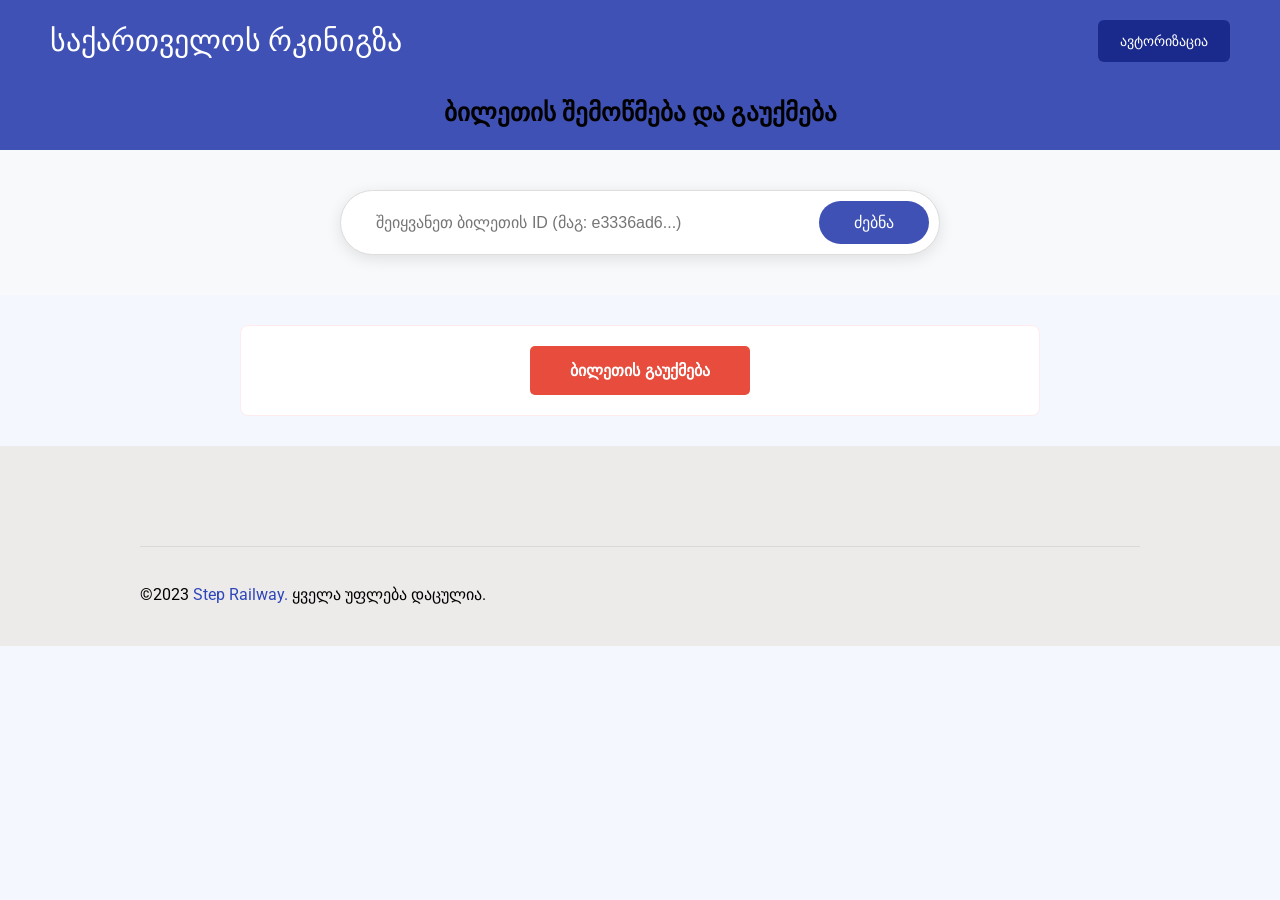
==== check.html @ 7b1043c9 "update" ====
<!DOCTYPE html>
<html lang="en">
<head>
    <meta charset="UTF-8">
    <meta name="viewport" content="width=device-width, initial-scale=1.0">
    <title>Document</title>
    <link rel="stylesheet" href="./css/rezet.css">
    <link rel="stylesheet" href="./css/heder.css">
    <link rel="stylesheet" href="./css/check.css">
</head>
<body>
    <header></header>

    <main>
    <section class="page-banner">
        <div class="container">
            <h1>ბილეთის შემოწმება და გაუქმება</h1>
        </div>
    </section>

    <div class="search-container">
        <div class="search-box">
            <input type="text" id="ticket-id-input" placeholder="შეიყვანეთ ბილეთის ID (მაგ: e3336ad6...)">
            <button onclick="checkTicket()">ძებნა</button>
        </div>
    </div>

   <div id="ticket-result-container" style="display: none;">
    <div id="invoice-to-print" class="invoice-box">
        <div class="passengers-section">
            <p class="passengersList">მგზავრები:</p>
            
            <div class="passengers-header">
                <div>სახელი</div>
                <div>გვარი</div>
                <div>პირადი ნომერი</div>
                <div>ადგილი</div>
            </div>

            <div id="passenger-rows"></div>
        </div>
    </div>
</div>
        
        <div class="delete-action-zone">
            <button onclick="cancelTicket()" class="cancel-btn">ბილეთის გაუქმება</button>
        </div>
    </div>
</main>


  <footer class="footerSR">
        <div class="footerRailway">
            <p class="footerText">©2023 <span class="stepRail">Step Railway. </span> ყველა უფლება დაცულია.</p>
        </div>
    </footer>

<script src="./js/header.js"></script>
<script src="./js/check.js"></script>
    
</body>
</html>
---- css/rezet.css ----
html, body, div, span, applet, object, iframe,
h1, h2, h3, h4, h5, h6, p, blockquote, pre,
a, abbr, acronym, address, big, cite, code,
del, dfn, em, img, ins, kbd, q, s, samp,
small, strike, strong, sub, sup, tt, var,
b, u, i, center,
dl, dt, dd, ol, ul, li,
fieldset, form, label, legend,
table, caption, tbody, tfoot, thead, tr, th, td,
article, aside, canvas, details, embed, 
figure, figcaption, footer, header, hgroup, 
menu, nav, output, ruby, section, summary,
time, mark, audio, video {
	margin: 0;
	padding: 0;
	border: 0;
	font-size: 100%;
	font: inherit;
	vertical-align: baseline;
}
/* HTML5 display-role reset for older browsers */
article, aside, details, figcaption, figure, 
footer, header, hgroup, menu, nav, section {
	display: block;
}
body {
	line-height: 1;
}
ol, ul {
	list-style: none;
}
blockquote, q {
	quotes: none;
}
blockquote:before, blockquote:after,
q:before, q:after {
	content: '';
	content: none;
}
table {
	border-collapse: collapse;
	border-spacing: 0;
}
*{
    box-sizing: border-box;
    text-decoration: none;
}
---- css/heder.css ----
@font-face {
    font-family: 'RobotoCustom';
    src: url('../fonts/static/Roboto-Bold.ttf');
    font-weight: 700;
}

@font-face {
    font-family: 'RobotoCustom';
    src: url('../fonts/static/Roboto-Medium.ttf');
    font-weight: 500;
}

@font-face {
    font-family: 'RobotoCustom';
    src: url('../fonts/static/Roboto-Regular.ttf');
    font-weight: 400;
}

body {
    font-family: 'RobotoCustom', sans-serif;
    font-weight: 400;
    background-color: #f4f7fe;
}

.imgIcon {
    display: none;
}

header {
    position: fixed;
    top: 0;
    left: 0;
    width: 100%;
    z-index: 9;
    transition: background 0.3s ease;
}

.geoReil {
    display: flex;
    justify-content: space-between;
    align-items: center;
    padding: 20px 50px;
    background: transparent;
    transition: all 0.3s ease;
}

header.scrolled .geoReil {
    background: white;
    padding: 10px 50px;
    box-shadow: 0 2px 10px rgba(0, 0, 0, 0.1);
}

.welcome-text a,
#userWelcome {
    color: white;
    text-decoration: none;
    font-size: 28px;
    font-weight: 700;
    transition: color 0.3s ease;
}

header.scrolled .welcome-text a,
header.scrolled #userWelcome {
    color: #1a2a8c;
}

.auth-button,
.logout-button {
    height: 42px;
    padding: 0 22px;
    border-radius: 6px;
    font-weight: 500;
    font-size: 14px;
    cursor: pointer;
    text-decoration: none;
    display: inline-flex;
    align-items: center;
    justify-content: center;
    transition: all 0.3s cubic-bezier(0.4, 0, 0.2, 1);
    border: none;
}



.nav-btn {
    background: #1a2a8c;
    color: white;
    border: none;
    height: 42px;
    padding: 0 22px;
    border-radius: 6px;
    font-weight: 500;
    font-size: 14px;
    cursor: pointer;
    text-decoration: none;
    display: inline-flex;
    align-items: center;
    justify-content: center;
    transition: all 0.3s cubic-bezier(0.4, 0, 0.2, 1);
}

.nav-btn:hover {
    background: #2d46b9;
    color: white;
    transform: translateY(-3px);
    box-shadow: 0 6px 15px rgba(0, 0, 0, 0.2);
}

header.scrolled .nav-btn {
    background: #1a2a8c;
    color: white;
    border: none;
}

header.scrolled .nav-btn:hover {
    background: #2d46b9;
}

.auth-button {
    background: #1a2a8c;
    color: white;
}

.auth-button:hover {
    background: #2d46b9;
}

.logout-button {
    background: #e74c3c;
    color: white;
}

.headerImg {
    background: linear-gradient(rgba(0, 0, 0, 0.3), rgba(0, 0, 0, 0.3)), url(../imgs/tbilisi.jpg) center/cover no-repeat;
    width: 100%;
    height: 300px;
    display: flex;
    align-items: center;
}

#authModalOverlay {
    position: fixed;
    inset: 0;
    background: rgba(0, 0, 0, 0.7);
    display: flex;
    align-items: center;
    justify-content: center;
    z-index: 11;
    backdrop-filter: blur(5px);
}

.authCard {
    background: white;
    width: 95%;
    max-width: 600px;
    padding: 30px;
    border-radius: 20px;
    position: relative;
    box-shadow: 0 20px 40px rgba(0, 0, 0, 0.4);
    font-weight: 400;
}

.authCard h2 {
    font-weight: 700;
    color: #1a2a8c;
    margin-bottom: 25px;
    text-align: center;
    font-size: 24px;
}

.inputGroup {
    display: flex;
    flex-direction: column;
    gap: 8px;
    margin-bottom: 20px;
}

.inputGroup label {
    font-weight: 500;
    font-size: 13px;
    color: #666;
    padding-left: 5px;
}

.inputGroup input,
.inputGroup select {
    width: 100%;
    padding: 12px 15px;
    border: 1px solid #ddd;
    border-radius: 8px;
    font-size: 14px;
    transition: border-color 0.3s;
    background: #f9f9f9;
}

.inputGroup input:focus {
    border-color: #1a2a8c;
    outline: none;
    background: white;
}

.submitSoan {
    display: flex;
    align-items: center;
    justify-content: space-between;
    margin-top: 10px;
}

.submitBtn {
    background: #1a2a8c;
    color: white;
    padding: 12px 30px;
    border: none;
    border-radius: 8px;
    font-weight: 500;
    cursor: pointer;
    transition: all 0.3s ease;
}

.submitBtn:hover {
    background: #2d46b9;
    transform: translateY(-2px);
    box-shadow: 0 5px 15px rgba(26, 42, 140, 0.3);
}


.close-modal {
    position: absolute;
    top: 20px;
    right: 20px;
    background: none;
    border: none;
    font-size: 24px;
    font-weight: 700;
    color: #999;
    cursor: pointer;
    line-height: 1;
}

.close-modal:hover {
    color: #e74c3c;
}
.regText{
    font-size: 25px;
    line-height: 1.5;
}

.reg {
    display: flex;
    justify-content: space-between;
    align-items: center;
}

.profile-card {
    background: white;
    width: 100%;
    max-width: 450px;
    border-radius: 16px;
    box-shadow: 0 20px 40px rgba(0, 0, 0, 0.2);
    overflow: hidden;
    animation: slideIn 0.3s ease-out;
}
.profile-info {
    padding: 10px 0;
}

.profile-info p {
    display: flex;
    justify-content: space-between;
    padding: 12px 0;
    border-bottom: 1px solid #f0f0f0;
    margin: 0;
    font-size: 15px;
    color: #444;
}
.profile-info p strong {
    color: #2c3e50;
    font-weight: 600;
}

.separator {
  margin: 25px 0;
    border: none;
    border-top: 2px dashed #eee;
}
.logout-link {
    display: block;
    width: 100%;
    background: none;
    border: none;
    color: #e74c3c;
    font-weight: 600;
    padding: 15px;
    cursor: pointer;
    text-align: center;
    transition: 0.2s;
    margin-top: 10px;
}
.logout-link:hover {
    background-color: #fdf2f2;
}

@keyframes slideIn {
    from { transform: translateY(-30px); opacity: 0; }
    to { transform: translateY(0); opacity: 1; }
}
.modal-backdrop {
    position: fixed;
    top: 0;
    left: 0;
    width: 100%;
    height: 100%;
    background-color: rgba(0, 0, 0, 0.5); 
    backdrop-filter: blur(8px); 
    display: none; 
    justify-content: center;
    align-items: center;
    z-index: 1000;
    padding: 20px;
}

.profile-body {
    padding: 24px;
}

.profile-input {
    width: 100%;
    padding: 12px;
    border: 1px solid #ddd;
    border-radius: 8px;
    margin-top: 5px;
}

.change-pass-title {
    margin-bottom: 15px;
    color: #2c3e50;
    font-size: 1.1rem;
}

.profile-submit-btn {
    width: 100%;
    margin-top: 15px;
    padding: 12px;
    cursor: pointer;
}
.geotext {
color: white;
font-size: 30px;
}

@media (max-width: 815px) {
    .geotext {
        display: none;
    }

    .imgIcon {
        display: block;
        width: 50px;
    }

    .geoReil {
        padding: 20px;
    }

    .header-actions {
        display: flex;
        flex-direction: column;
        gap: 10px;
    }
}

@media (max-width: 815px) {
   .welcome-text a {
    font-size: 20px;
   }
}
---- css/check.css ----
.page-banner {
    display: flex;
    justify-content: center;
    background-color: #3f51b5;
    height: 150px;
}

h1 {
    font-weight: 700;
    font-size: 25px;
    color: black;
    padding: 100px 0;
}

.search-container {
    background-color: #f8f9fa;
    padding: 40px 20px;
    display: flex;
    justify-content: center;
}

.search-box {
    background: white;
    padding: 10px;
    border-radius: 50px;
    box-shadow: 0 4px 15px rgba(0, 0, 0, 0.1);
    display: flex;
    width: 100%;
    max-width: 600px;
    border: 1px solid #ddd;
}

.search-box input {
    flex: 1;
    border: none;
    padding: 12px 25px;
    font-size: 16px;
    font-weight: 400;
    outline: none;
    background: transparent;
}

.search-box button {
    background-color: #3f51b5;
    color: white;
    border: none;
    padding: 12px 35px;
    border-radius: 50px;
    cursor: pointer;
    font-weight: 500;
    font-size: 16px;
    transition: 0.3s ease;
}

.search-box button:hover {
    background-color: #2d3d91;
    box-shadow: 0 2px 8px rgba(63, 81, 181, 0.4);
}

#ticket-result-container {
    padding: 40px 20px;
    background-color: #f8f9fa;
    min-height: 400px;
}

.delete-action-zone {
    max-width: 800px;
    margin: 30px auto;
    text-align: center;
    padding: 20px;
    background: #fff;
    border-radius: 8px;
    border: 1px solid #ffebee;
}

.cancel-btn {
    background-color: #e74c3c;
    color: white;
    padding: 15px 40px;
    border: none;
    border-radius: 5px;
    font-size: 16px;
    font-weight: 700;
    cursor: pointer;
    transition: all 0.3s ease;
    display: inline-flex;
    align-items: center;
    gap: 10px;
}

.cancel-btn:hover {
    background-color: #c0392b;
    transform: translateY(-2px);
    box-shadow: 0 5px 15px rgba(231, 76, 60, 0.3);
}

.cancel-btn:active {
    transform: translateY(0);
}

.error-msg {
    color: #e74c3c;
    background: #fdf2f2;
    padding: 15px;
    border-radius: 5px;
    text-align: center;
    margin-top: 20px;
}



.footerSR {
    background: #edeaea;
    width: 100%;
    height: 200px;
    padding-top: 100px;
}

.footerRailway {
    max-width: 1000px;
    margin: auto;
    border-top: 1px solid rgb(220, 216, 216);
    padding-top: 40px;
}

.stepRail {
    color: #2d46b9;
}


.invoice-box {
    background: white;
    width: 100%;
    max-width: 800px;
    margin: 20px auto;
    padding: 40px;
    border-radius: 12px;
    box-shadow: 0 10px 30px rgba(0, 0, 0, 0.08);
    font-weight: 500;
    border: 1px solid #eee;
}

.invoice-box .header {
    display: flex;
    justify-content: space-between;
    align-items: center;
    border-bottom: 2px solid #f0f2f5;
    padding-bottom: 20px;
    margin-bottom: 30px;
}

.ticket-meta {
    display: flex;
    justify-content: space-between;
    flex-wrap: wrap;
    gap: 15px;
    margin-bottom: 25px;
    font-size: 14px;
    color: #666;
    line-height: 1.5;
}

.ticket-meta span {
    color: #333;
    font-weight: 500;
}

.travel-details {
    display: grid;
    grid-template-columns: repeat(3, 1fr);
    gap: 15px;
    background: #fcfcfc;
    padding: 20px;
    border: 1px solid #f0f0f0;
    border-radius: 8px;
    margin-bottom: 30px;
    line-height: 1.5;
}

.travel-details strong {
    color: #3f51b5;
    font-size: 16px;
}

.contact-section {
    margin-bottom: 30px;
}

.contact-section h3 {
    font-size: 15px;
    margin-bottom: 12px;
    color: #444;
    text-transform: uppercase;
    letter-spacing: 0.5px;
}

.contact-details {
    display: flex;
    flex-wrap: wrap;
    gap: 30px;
    padding: 15px;
    background: #fff;
    border: 1px solid #eee;
    border-radius: 6px;
}

.passengers-header,
.passenger-row {
    display: grid;
    grid-template-columns: repeat(4, 1fr);
    padding: 12px;
    border-bottom: 1px solid #eee;
}

.passengersList {
    padding: 10px;
}

.passengers-header {
    background: #f8f9fa;
    font-weight: bold;
}




.success-cancel-message {
    text-align: center;
    padding: 80px 20px;
    max-width: 600px;
    margin: 0 auto;
}

.success-title {
    color: #3f51b5;
    font-weight: 700;
    font-size: 28px;
    margin-top: 20px;
    margin-bottom: 10px;
    line-height: 1.5;
}

.success-text {
    color: #666;
    font-size: 16px;
    margin-bottom: 30px;
    line-height: 1.5;
}




.check-icon {
    width: 70px;
    height: 70px;
    background: #27ae60;
    color: white;
    border-radius: 50%;
    display: flex;
    align-items: center;
    justify-content: center;
    font-size: 35px;
    margin: 0 auto;
    box-shadow: 0 4px 10px rgba(39, 174, 96, 0.3);
}


@media (max-width: 1235px) {

    .footerRailway {
        margin: 20px;
    }

    .contact-box {
        line-height: 1.5;
    }
}

@media (max-width: 700px) {
    .travel-details {
        grid-template-columns: 1fr;
    }
}

@media (max-width: 600px) {

    .search-box {
        flex-direction: column;
        height: auto;
        border-radius: 15px;
        padding: 15px;
        gap: 10px;
    }

    #ticket-id-input {
        width: 100%;
        border: 1px solid #ddd;
        border-radius: 8px;
        padding: 12px;
    }

    .search-box button {
        width: 100%;
        height: 45px;
        border-radius: 8px;
    }

    .footerText {
        font-size: 12px;
    }

    h1 {
        font-size: 20px;
        padding: 100px 10px;
    }

    .passengers-header {
        display: none;
    }

    .passenger-row {
        display: block;
        margin-bottom: 15px;
        border: 1px solid #ddd;
        border-radius: 8px;

    }

    .passenger-row span {
        display: flex;
        justify-content: space-between;
        padding: 8px;
        border-bottom: 1px dashed #eee;
    }

    .passenger-row span::before {
        content: attr(data-label) ": ";
        font-weight: bold;
        color: #555;
    }

    .invoice-box {
        padding: 40px 10px;
        margin: 0;
    }

    #ticket-result-container {
        padding: 0;
    }
}

@media (max-width: 400px) {
    h1 {
        font-size: 18px;
    }
}
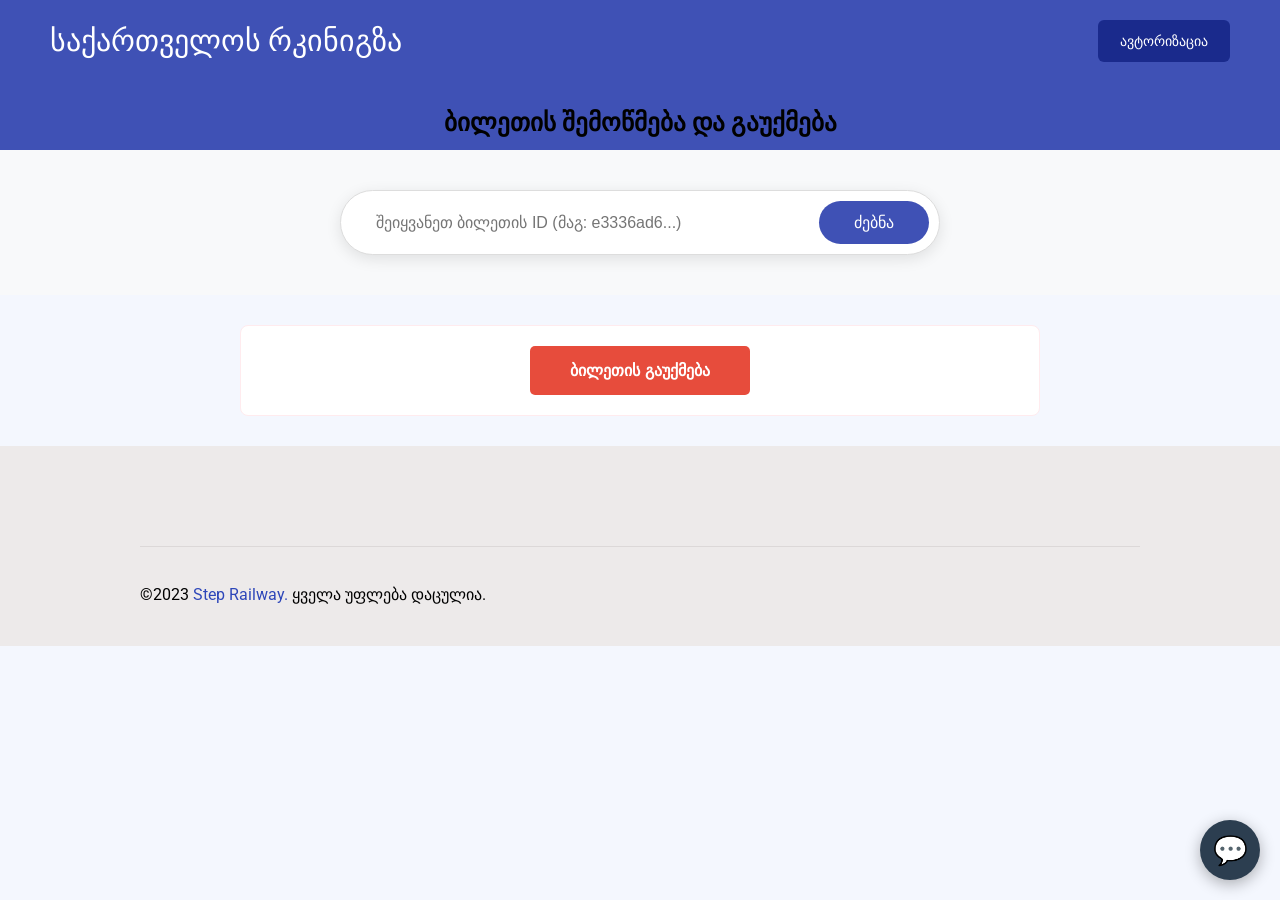
==== commit 001950ca: "updated vrrsion +Ai" ====
--- a/check.html
+++ b/check.html
@@ -1,5 +1,6 @@
 <!DOCTYPE html>
 <html lang="en">
+
 <head>
     <meta charset="UTF-8">
     <meta name="viewport" content="width=device-width, initial-scale=1.0">
@@ -8,55 +9,82 @@
     <link rel="stylesheet" href="./css/heder.css">
     <link rel="stylesheet" href="./css/check.css">
 </head>
+
 <body>
     <header></header>
 
     <main>
-    <section class="page-banner">
-        <div class="container">
-            <h1>ბილეთის შემოწმება და გაუქმება</h1>
+        <section class="page-banner">
+            <div class="container">
+                <h1>ბილეთის შემოწმება და გაუქმება</h1>
+            </div>
+        </section>
+
+        <div class="search-container">
+            <div class="search-box">
+                <input type="text" id="ticket-id-input" placeholder="შეიყვანეთ ბილეთის ID (მაგ: e3336ad6...)">
+                <button onclick="checkTicket()">ძებნა</button>
+            </div>
         </div>
-    </section>
 
-    <div class="search-container">
-        <div class="search-box">
-            <input type="text" id="ticket-id-input" placeholder="შეიყვანეთ ბილეთის ID (მაგ: e3336ad6...)">
-            <button onclick="checkTicket()">ძებნა</button>
+        <div id="ticket-result-container" style="display: none;">
+            <div id="invoice-to-print" class="invoice-box">
+                <div class="passengers-section">
+                    <p class="passengersList">მგზავრები:</p>
+
+                    <div class="passengers-header">
+                        <div>სახელი</div>
+                        <div>გვარი</div>
+                        <div>პირადი ნომერი</div>
+                        <div>ადგილი</div>
+                    </div>
+
+                    <div id="passenger-rows"></div>
+                </div>
+            </div>
         </div>
-    </div>
 
-   <div id="ticket-result-container" style="display: none;">
-    <div id="invoice-to-print" class="invoice-box">
-        <div class="passengers-section">
-            <p class="passengersList">მგზავრები:</p>
-            
-            <div class="passengers-header">
-                <div>სახელი</div>
-                <div>გვარი</div>
-                <div>პირადი ნომერი</div>
-                <div>ადგილი</div>
-            </div>
-
-            <div id="passenger-rows"></div>
-        </div>
-    </div>
-</div>
-        
         <div class="delete-action-zone">
             <button onclick="cancelTicket()" class="cancel-btn">ბილეთის გაუქმება</button>
         </div>
-    </div>
-</main>
+        </div>
+
+        <div id="chat-widget-container">
+            <div id="chat-window" class="chat-window">
+                <div class="chat-header">
+                    <span>🚆 რკინიგზის ასისტენტი</span>
+                    <button class="close-chat" onclick="toggleChat()">✕</button>
+                </div>
+                <div id="chat-messages" class="chat-messages">
+                    <div class="ai-msg"><b>AI:</b> გამარჯობა! რით შემიძლია დაგეხმაროთ?</div>
+                </div>
+                <div class="chat-input-area">
+                    <input type="text" id="userInput" placeholder="ჩაწერეთ კითხვა..."
+                        onkeypress="handleKeyPress(event)">
+
+                    <button type="button" id="sendBtn" onclick="sendMessage(event)">გაგზავნა</button>
+                </div>
+            </div>
+
+            <button id="chat-toggle-btn" class="chat-toggle-btn" onclick="toggleChat()">
+                💬
+            </button>
+        </div>
 
 
-  <footer class="footerSR">
+    </main>
+
+
+    <footer class="footerSR">
         <div class="footerRailway">
             <p class="footerText">©2023 <span class="stepRail">Step Railway. </span> ყველა უფლება დაცულია.</p>
         </div>
     </footer>
 
-<script src="./js/header.js"></script>
-<script src="./js/check.js"></script>
-    
+    <script src="./js/header.js"></script>
+    <script src="./js/check.js"></script>
+    <script src="./js/ai-logic.js"></script>
+
 </body>
+
 </html>
--- a/css/heder.css
+++ b/css/heder.css
@@ -60,7 +60,8 @@
 }
 
 header.scrolled .welcome-text a,
-header.scrolled #userWelcome {
+header.scrolled #userWelcome,
+header.scrolled .geotext {
     color: #1a2a8c;
 }
 
@@ -138,6 +139,12 @@
     align-items: center;
 }
 
+.authHeader {
+    display: flex;
+    flex-direction: column;
+    gap: 8px;
+}
+
 #authModalOverlay {
     position: fixed;
     inset: 0;
@@ -153,6 +160,8 @@
     background: white;
     width: 95%;
     max-width: 600px;
+    max-height: 700px;
+    overflow-y: auto;
     padding: 30px;
     border-radius: 20px;
     position: relative;
@@ -173,6 +182,7 @@
     flex-direction: column;
     gap: 8px;
     margin-bottom: 20px;
+    margin-top: 10px
 }
 
 .inputGroup label {
@@ -201,6 +211,8 @@
 
 .submitSoan {
     display: flex;
+    flex-wrap: wrap;
+    gap: 10px;
     align-items: center;
     justify-content: space-between;
     margin-top: 10px;
@@ -240,7 +252,8 @@
 .close-modal:hover {
     color: #e74c3c;
 }
-.regText{
+
+.regText {
     font-size: 25px;
     line-height: 1.5;
 }
@@ -255,11 +268,22 @@
     background: white;
     width: 100%;
     max-width: 450px;
+    max-height: 700px;
     border-radius: 16px;
     box-shadow: 0 20px 40px rgba(0, 0, 0, 0.2);
-    overflow: hidden;
+    overflow-y: auto;
     animation: slideIn 0.3s ease-out;
 }
+
+.profile-card::-webkit-scrollbar {
+    width: 6px;
+}
+
+.profile-card::-webkit-scrollbar-thumb {
+    background-color: #ccc;
+    border-radius: 10px;
+}
+
 .profile-info {
     padding: 10px 0;
 }
@@ -273,16 +297,18 @@
     font-size: 15px;
     color: #444;
 }
+
 .profile-info p strong {
     color: #2c3e50;
     font-weight: 600;
 }
 
 .separator {
-  margin: 25px 0;
+    margin: 25px 0;
     border: none;
     border-top: 2px dashed #eee;
 }
+
 .logout-link {
     display: block;
     width: 100%;
@@ -296,26 +322,35 @@
     transition: 0.2s;
     margin-top: 10px;
 }
+
 .logout-link:hover {
     background-color: #fdf2f2;
 }
 
 @keyframes slideIn {
-    from { transform: translateY(-30px); opacity: 0; }
-    to { transform: translateY(0); opacity: 1; }
-}
+    from {
+        transform: translateY(-30px);
+        opacity: 0;
+    }
+
+    to {
+        transform: translateY(0);
+        opacity: 1;
+    }
+}
+
 .modal-backdrop {
     position: fixed;
     top: 0;
     left: 0;
     width: 100%;
     height: 100%;
-    background-color: rgba(0, 0, 0, 0.5); 
-    backdrop-filter: blur(8px); 
-    display: none; 
+    background-color: rgba(0, 0, 0, 0.5);
+    backdrop-filter: blur(8px);
+    display: none;
     justify-content: center;
     align-items: center;
-    z-index: 1000;
+    z-index: 12;
     padding: 20px;
 }
 
@@ -343,9 +378,120 @@
     padding: 12px;
     cursor: pointer;
 }
+
 .geotext {
-color: white;
-font-size: 30px;
+    color: white;
+    font-size: 30px;
+}
+
+.chat-toggle-btn {
+    width: 60px;
+    height: 60px;
+    border-radius: 50%;
+    background: #2c3e50;
+    color: white;
+    font-size: 28px;
+    border: none;
+    cursor: pointer;
+    float: right;
+    box-shadow: 0 4px 15px rgba(0, 0, 0, 0.3);
+    transition: transform 0.2s;
+    position: relative;
+    pointer-events: auto;
+}
+
+.chat-window {
+    width: 330px;
+    height: 450px;
+    background: white;
+    border-radius: 15px;
+    box-shadow: 0 8px 30px rgba(0, 0, 0, 0.3);
+    display: none;
+    flex-direction: column;
+    margin-bottom: 15px;
+    border: 1px solid #ddd;
+    overflow: hidden;
+}
+
+.chat-header {
+    background: #2c3e50;
+    color: white;
+    padding: 15px;
+    display: flex;
+    justify-content: space-between;
+}
+
+.chat-messages {
+    flex: 1;
+    padding: 10px;
+    overflow-y: auto;
+    font-size: 14px;
+}
+
+.chat-input-area {
+    display: flex;
+    flex-wrap: wrap;
+    gap: 10px;
+    padding: 10px;
+    border-top: 1px solid #eee;
+}
+
+.chat-input-area input {
+    flex: 1;
+    padding: 8px;
+    border: 1px solid #ddd;
+    border-radius: 4px;
+}
+
+.user-msg {
+    background: #f0f0f0;
+    padding: 8px;
+    margin: 5px 0;
+    border-radius: 8px;
+    align-self: flex-end;
+}
+
+.ai-msg {
+    background: #e3f2fd;
+    padding: 8px;
+    margin: 5px 0;
+    border-radius: 8px;
+    border-left: 4px solid #2196f3;
+}
+
+#chat-widget-container {
+    position: fixed;
+    bottom: 20px;
+    right: 20px;
+    z-index: 20;
+    display: flex;
+    flex-direction: column-reverse;
+    align-items: flex-end;
+}
+
+.chat-toggle-btn:hover {
+    transform: scale(1.1);
+}
+
+.last-ticket-box {
+    margin-top: 15px;
+    padding: 12px;
+    background: #eef2f7;
+    border-radius: 8px;
+    border: 1px solid #d1d9e6;
+}
+
+.last-ticket-title {
+    margin: 0;
+    font-size: 14px;
+    color: #555;
+}
+
+.last-ticket-link {
+    color: #007bff;
+    text-decoration: none;
+    font-weight: bold;
+    font-size: 14px;
 }
 
 @media (max-width: 815px) {
@@ -367,10 +513,48 @@
         flex-direction: column;
         gap: 10px;
     }
-}
-
-@media (max-width: 815px) {
-   .welcome-text a {
-    font-size: 20px;
-   }
+
+    .welcome-text a {
+        font-size: 20px;
+    }
+}
+
+@media (max-width: 520px) {
+    .reg {
+        flex-direction: column;
+        gap: 15px;
+    }
+}
+
+@media (max-width: 400px) {
+    .chat-window {
+        width: 250px;
+    }
+
+    .chat-header {
+        font-size: 15px;
+    }
+
+    .authCard {
+        padding: 30px 15px;
+    }
+
+    .autHedText {
+        font-size: 14px;
+        line-height: 1;
+        padding: 10px 0;
+    }
+
+    .profile-info p {
+        flex-direction: column;
+        align-items: flex-start;
+        gap: 5px;
+        padding: 8px 0;
+    }
+
+    .profile-info p strong {
+        margin-bottom: 2px;
+        color: #888;
+        font-size: 13px;
+    }
 }
--- a/css/check.css
+++ b/css/check.css
@@ -9,7 +9,7 @@
     font-weight: 700;
     font-size: 25px;
     color: black;
-    padding: 100px 0;
+    padding: 110px 0;
 }
 
 .search-container {
@@ -106,8 +106,6 @@
     text-align: center;
     margin-top: 20px;
 }
-
-
 
 .footerSR {
     background: #edeaea;
@@ -221,9 +219,6 @@
     font-weight: bold;
 }
 
-
-
-
 .success-cancel-message {
     text-align: center;
     padding: 80px 20px;
@@ -247,9 +242,6 @@
     line-height: 1.5;
 }
 
-
-
-
 .check-icon {
     width: 70px;
     height: 70px;
@@ -306,12 +298,12 @@
     }
 
     .footerText {
-        font-size: 12px;
+        font-size: 10px;
     }
 
     h1 {
         font-size: 20px;
-        padding: 100px 10px;
+        padding: 110px 20px;
     }
 
     .passengers-header {
